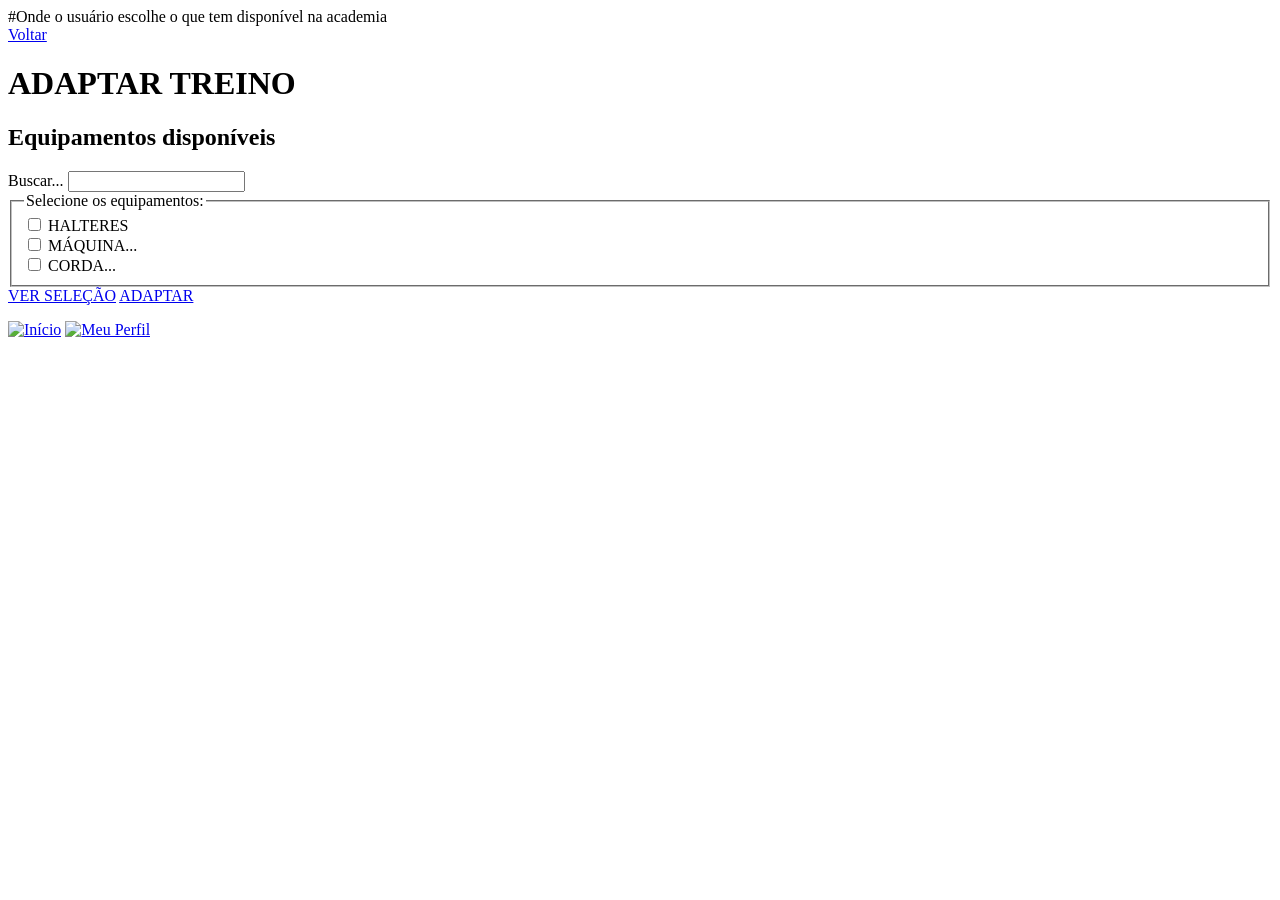
==== adaptar_treino.html @ 17213179 "fluxo2" ====
#Onde o usuário escolhe o que tem disponível na academia

<!DOCTYPE html>
<html lang="pt-BR">
<head>
    <meta charset="UTF-8">
    <title>Adaptar Treino - Equipamentos</title>
</head>
<body>
    <header>
        <a href="treinos.html">Voltar</a>
        <h1>ADAPTAR TREINO</h1>
    </header>

    <main>
        <h2>Equipamentos disponíveis</h2>
        <form>
            <label for="busca-equip">Buscar...</label>
            <input type="text" id="busca-equip" name="busca-equip">

            <fieldset>
                <legend>Selecione os equipamentos:</legend>
                <input type="checkbox" id="halteres" name="equip" value="halteres">
                <label for="halteres">HALTERES</label><br>

                <input type="checkbox" id="maquina" name="equip" value="maquina">
                <label for="maquina">MÁQUINA...</label><br>

                <input type="checkbox" id="corda" name="equip" value="corda">
                <label for="corda">CORDA...</label>
            </fieldset>

            <nav>
                <a href="ver_selecao.html">VER SELEÇÃO</a>
                <a href="treino_adaptado.html">ADAPTAR</a>
            </nav>
        </form>
    </main>

    <footer>
        <nav>
            <a href="index.html"><img src="img/home-icon.png" alt="Início"></a>
            <a href="perfil.html"><img src="img/perfil-icon.png" alt="Meu Perfil"></a>
        </nav>
    </footer>
</body>
</html>
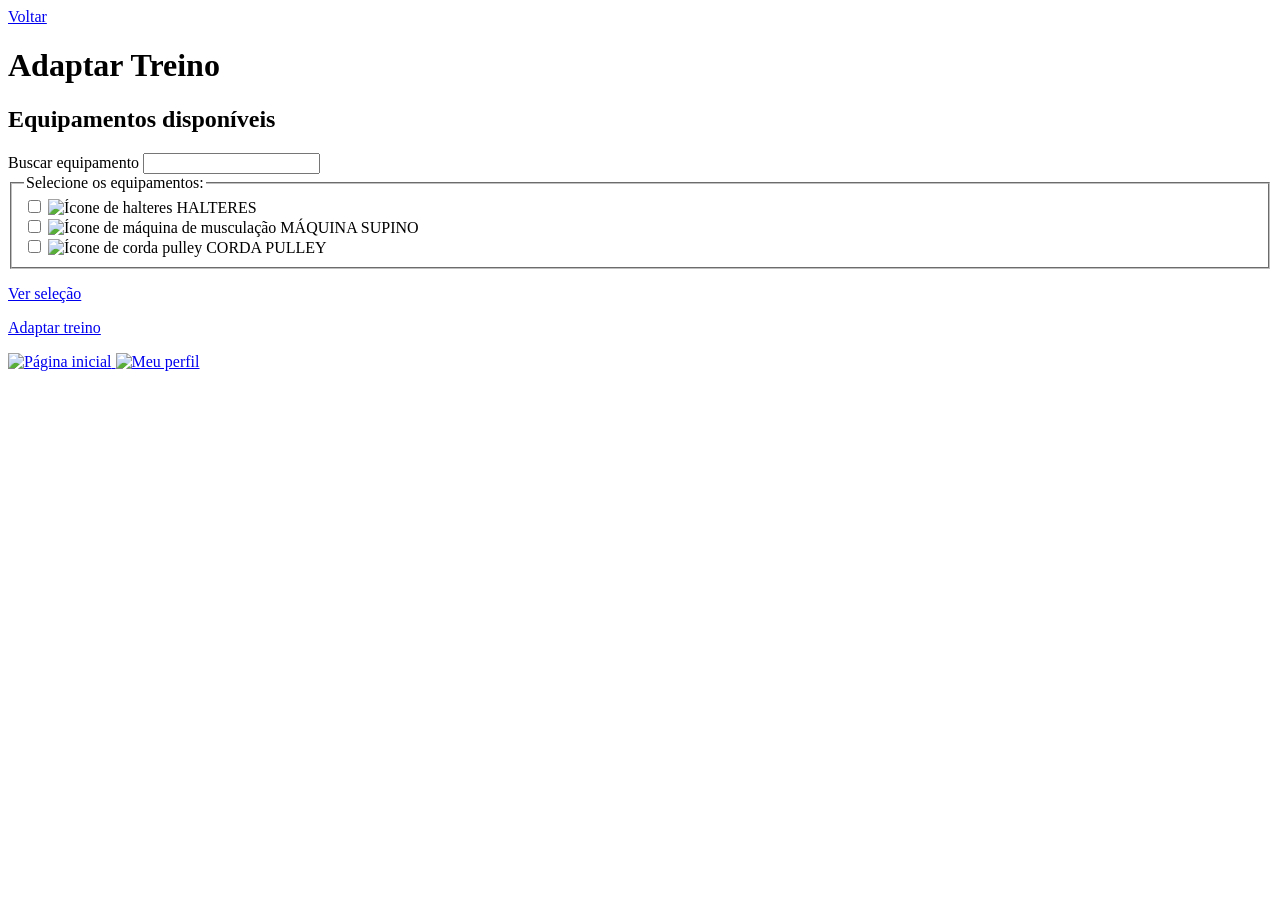
==== commit e0610e47: "foto" ====
--- a/adaptar_treino.html
+++ b/adaptar_treino.html
@@ -1,47 +1,81 @@
-#Onde o usuário escolhe o que tem disponível na academia
-
 <!DOCTYPE html>
 <html lang="pt-BR">
 <head>
     <meta charset="UTF-8">
-    <title>Adaptar Treino - Equipamentos</title>
+    <title>FitGym - Adaptar Treino</title>
 </head>
+
 <body>
+
     <header>
         <a href="treinos.html">Voltar</a>
-        <h1>ADAPTAR TREINO</h1>
+        <h1>Adaptar Treino</h1>
     </header>
 
     <main>
-        <h2>Equipamentos disponíveis</h2>
-        <form>
-            <label for="busca-equip">Buscar...</label>
-            <input type="text" id="busca-equip" name="busca-equip">
 
-            <fieldset>
-                <legend>Selecione os equipamentos:</legend>
-                <input type="checkbox" id="halteres" name="equip" value="halteres">
-                <label for="halteres">HALTERES</label><br>
+        <section>
+            <h2>Equipamentos disponíveis</h2>
 
-                <input type="checkbox" id="maquina" name="equip" value="maquina">
-                <label for="maquina">MÁQUINA...</label><br>
+            <form>
 
-                <input type="checkbox" id="corda" name="equip" value="corda">
-                <label for="corda">CORDA...</label>
-            </fieldset>
+                <div>
+                    <label for="busca-equip">Buscar equipamento</label>
+                    <input type="text" id="busca-equip" name="busca-equip">
+                </div>
 
-            <nav>
-                <a href="ver_selecao.html">VER SELEÇÃO</a>
-                <a href="treino_adaptado.html">ADAPTAR</a>
-            </nav>
-        </form>
+                <fieldset>
+                    <legend>Selecione os equipamentos:</legend>
+
+                    <div>
+                        <input type="checkbox" id="halteres" name="equip" value="halteres">
+                        <label for="halteres">
+                            <img src="img/icon-halteres.png" alt="Ícone de halteres">
+                            HALTERES
+                        </label>
+                    </div>
+
+                    <div>
+                        <input type="checkbox" id="maquina-supino" name="equip" value="maquina-supino">
+                        <label for="maquina-supino">
+                            <img src="img/icon-maquina.png" alt="Ícone de máquina de musculação">
+                            MÁQUINA SUPINO
+                        </label>
+                    </div>
+
+                    <div>
+                        <input type="checkbox" id="corda-pulley" name="equip" value="corda-pulley">
+                        <label for="corda-pulley">
+                            <img src="img/icon-corda.png" alt="Ícone de corda pulley">
+                            CORDA PULLEY
+                        </label>
+                    </div>
+
+                </fieldset>
+
+                <p>
+                    <a href="ver_selecao.html">Ver seleção</a>
+                </p>
+
+                <p>
+                    <a href="treino_adaptado.html">Adaptar treino</a>
+                </p>
+
+            </form>
+        </section>
+
     </main>
 
     <footer>
         <nav>
-            <a href="index.html"><img src="img/home-icon.png" alt="Início"></a>
-            <a href="perfil.html"><img src="img/perfil-icon.png" alt="Meu Perfil"></a>
+            <a href="index.html">
+                <img src="img/home-icon.png" alt="Página inicial">
+            </a>
+            <a href="perfil.html">
+                <img src="img/perfil-icon.png" alt="Meu perfil">
+            </a>
         </nav>
     </footer>
+
 </body>
 </html>
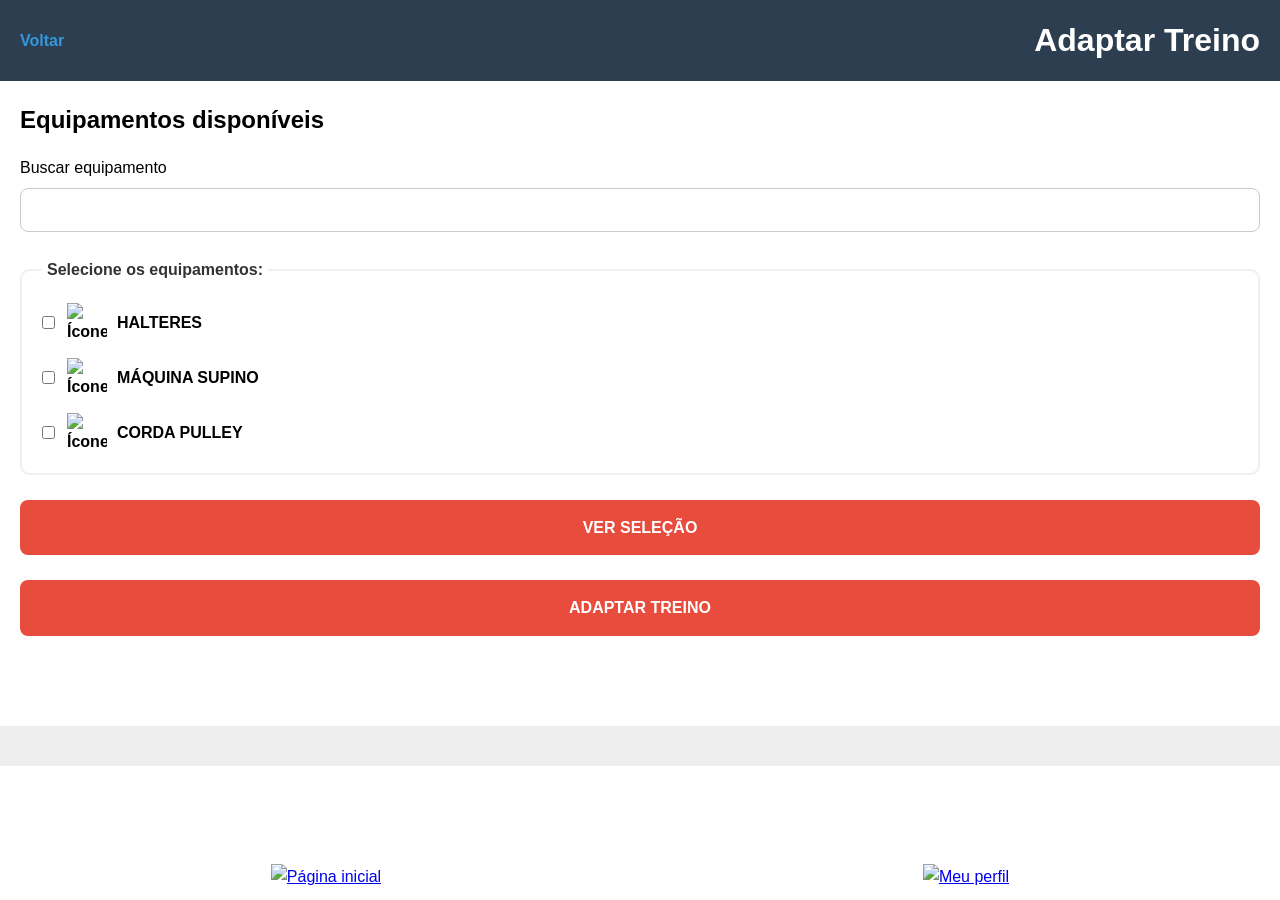
==== commit e35eb0d3: "css adaptar treino teste" ====
--- a/adaptar_treino.html
+++ b/adaptar_treino.html
@@ -3,6 +3,7 @@
 <head>
     <meta charset="UTF-8">
     <title>FitGym - Adaptar Treino</title>
+    <link rel="stylesheet" href="css/style.css">
 </head>
 
 <body>
--- a/css/style.css
+++ b/css/style.css
@@ -0,0 +1,177 @@
+/* Configurações Globais */
+* {
+    margin: 0;
+    padding: 0;
+    box-sizing: border-box;
+}
+
+body {
+    font-family: Arial, sans-serif;
+    line-height: 1.6;
+}
+
+header {
+    display: flex;
+    justify-content: space-between; 
+    align-items: center;           
+    padding: 20px 5%;
+    background-color: #333;
+    color: white;
+}
+
+nav ul {
+    display: flex;                 
+    list-style: none;
+}
+
+nav ul li {
+    margin-left: 20px;
+}
+
+.container {
+    display: flex;
+    flex-direction: column;        
+    align-items: center;
+    justify-content: center;
+    height: 80vh;
+    text-align: center;
+    padding: 0 20px;
+}
+
+.services {
+    display: flex;
+    flex-wrap: wrap;              
+    justify-content: space-around;
+    padding: 50px 5%;
+    gap: 20px;                    
+}
+
+.card {
+    flex: 1 1 300px;               
+    padding: 20px;
+    border: 1px solid #ddd;
+    border-radius: 8px;
+}
+
+footer {
+    display: flex;
+    justify-content: center;
+    padding: 20px;
+    background-color: #eee;
+}
+
+
+/* PÁGINA: ADAPTAR TREINO */
+
+header {
+    display: flex;
+    align-items: center; 
+    gap: 15px;           
+    padding: 15px 20px;
+    background-color: #2c3e50; 
+    color: white;
+}
+
+header a {
+    color: #3498db; 
+    text-decoration: none;
+    font-weight: bold;
+}
+
+
+main {
+    padding: 20px;
+    margin-bottom: 70px; 
+}
+
+form {
+    display: flex;
+    flex-direction: column; 
+    gap: 25px;              
+    margin-top: 15px;
+}
+
+/* Campo de Busca */
+form div:first-child {
+    display: flex;
+    flex-direction: column;
+    gap: 8px;
+}
+
+form input[type="text"] {
+    padding: 12px;
+    border: 1px solid #ccc;
+    border-radius: 8px;
+    font-size: 16px;
+}
+
+
+fieldset {
+    display: flex;
+    flex-direction: column;
+    gap: 15px;
+    padding: 20px;
+    border: 2px solid #ecf0f1;
+    border-radius: 10px;
+}
+
+legend {
+    font-weight: bold;
+    color: #333;
+    padding: 0 5px;
+}
+
+
+fieldset div {
+    display: flex;
+    align-items: center; 
+    gap: 12px;
+}
+
+fieldset label {
+    display: flex;
+    align-items: center;
+    gap: 10px;
+    cursor: pointer;
+    font-size: 16px;
+    font-weight: bold;
+}
+
+fieldset label img {
+    width: 40px;
+    height: 40px;
+    object-fit: contain; 
+}
+
+form p {
+    display: flex;
+}
+
+form p a {
+    display: flex;
+    justify-content: center; 
+    align-items: center;
+    width: 100%;
+    padding: 15px;
+    background-color: #e74c3c; 
+    color: white;
+    text-decoration: none;
+    font-weight: bold;
+    border-radius: 8px;
+    text-transform: uppercase;
+}
+
+footer nav {
+    display: flex;
+    justify-content: space-around; 
+    align-items: center;
+    background-color: #fff;
+    padding: 10px 0;
+    position: fixed; 
+    bottom: 0;
+    width: 100%;
+
+footer nav img {
+    width: 30px;
+    height: 30px;
+}
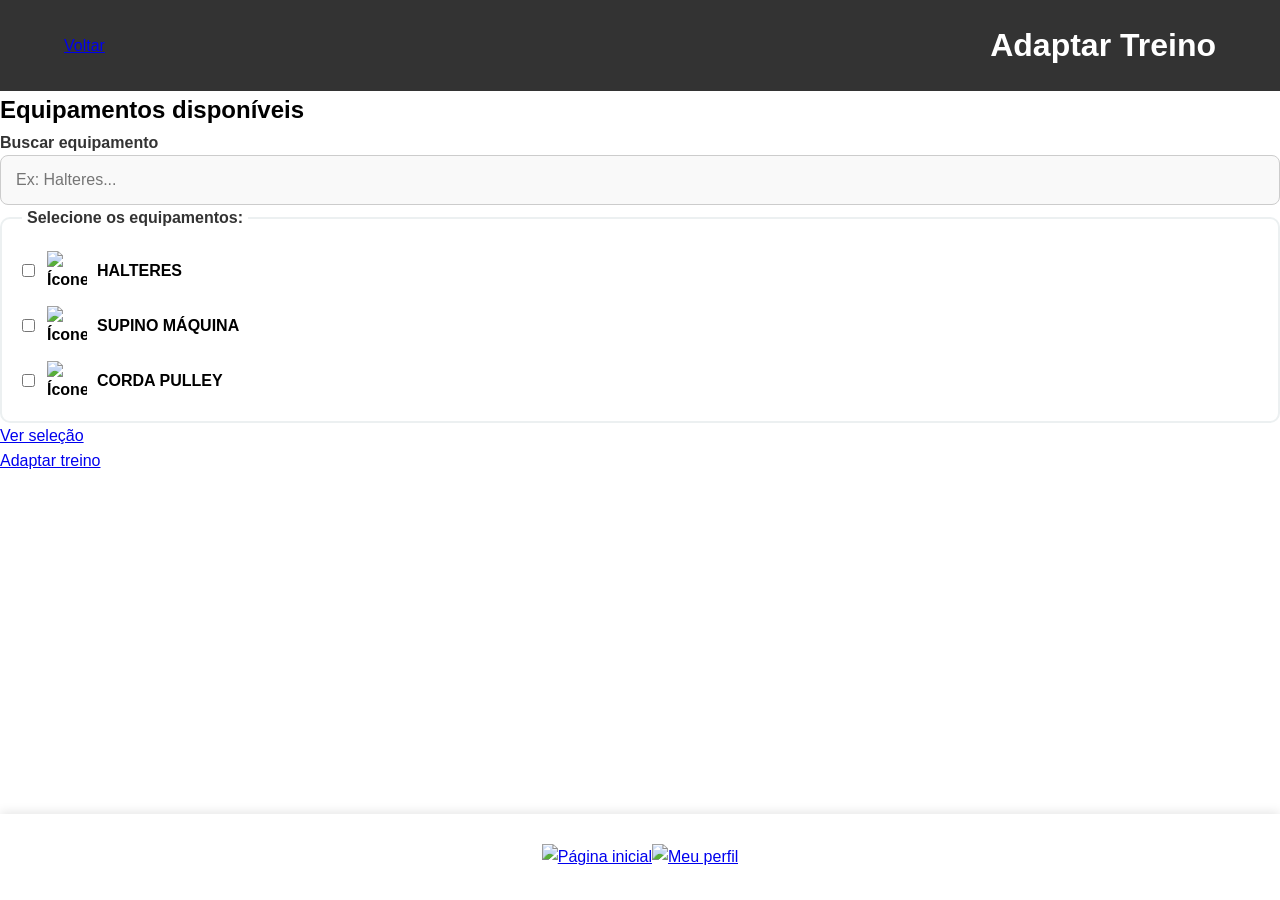
==== commit fa8779df: "ajustes no adap treino" ====
--- a/adaptar_treino.html
+++ b/adaptar_treino.html
@@ -13,53 +13,52 @@
         <h1>Adaptar Treino</h1>
     </header>
 
-    <main>
+    <main class="conteudo-principal">
 
         <section>
-            <h2>Equipamentos disponíveis</h2>
+            <h2 class="titulo-secao">Equipamentos disponíveis</h2>
 
-            <form>
+            <form class="formulario-padrao">
 
-                <div>
-                    <label for="busca-equip">Buscar equipamento</label>
-                    <input type="text" id="busca-equip" name="busca-equip">
+                <div class="grupo-busca">
+                    <label class="titulo-campo" for="busca-equip">Buscar equipamento</label>
+                    <input class="campo-padrao" type="text" id="busca-equip" name="busca-equip" placeholder="Ex: Halteres...">
                 </div>
 
-                <fieldset>
-                    <legend>Selecione os equipamentos:</legend>
+                <fieldset class="caixa-selecao">
+                    <legend class="titulo-caixa-selecao">Selecione os equipamentos:</legend>
 
-                    <div>
+                    <div class="item-selecao">
                         <input type="checkbox" id="halteres" name="equip" value="halteres">
-                        <label for="halteres">
-                            <img src="img/icon-halteres.png" alt="Ícone de halteres">
+                        <label for="halteres" class="label-checkbox">
+                            <img src="img/icon-halteres.png" alt="Ícone de halteres" class="icone-equip">
                             HALTERES
                         </label>
                     </div>
 
-                    <div>
+                    <div class="item-selecao">
                         <input type="checkbox" id="maquina-supino" name="equip" value="maquina-supino">
-                        <label for="maquina-supino">
-                            <img src="img/icon-maquina.png" alt="Ícone de máquina de musculação">
-                            MÁQUINA SUPINO
+                        <label for="maquina-supino" class="label-checkbox">
+                            <img src="img/icon-maquina.png" alt="Ícone de máquina de musculação" class="icone-equip">
+                            SUPINO MÁQUINA
                         </label>
                     </div>
 
-                    <div>
+                    <div class="item-selecao">
                         <input type="checkbox" id="corda-pulley" name="equip" value="corda-pulley">
-                        <label for="corda-pulley">
-                            <img src="img/icon-corda.png" alt="Ícone de corda pulley">
+                        <label for="corda-pulley" class="label-checkbox">
+                            <img src="img/icon-corda.png" alt="Ícone de corda pulley" class="icone-equip">
                             CORDA PULLEY
                         </label>
                     </div>
-
                 </fieldset>
 
                 <p>
-                    <a href="ver_selecao.html">Ver seleção</a>
+                    <a href="ver_selecao.html" class="botao-secundario">Ver seleção</a>
                 </p>
 
                 <p>
-                    <a href="treino_adaptado.html">Adaptar treino</a>
+                    <a href="treino_adaptado.html" class="botao-principal">Adaptar treino</a>
                 </p>
 
             </form>
@@ -67,8 +66,8 @@
 
     </main>
 
-    <footer>
-        <nav>
+    <footer class="rodape-app">
+        <nav class="menu-inferior">
             <a href="index.html">
                 <img src="img/home-icon.png" alt="Página inicial">
             </a>
--- a/css/style.css
+++ b/css/style.css
@@ -61,52 +61,11 @@
 }
 
 
-/* PÁGINA: ADAPTAR TREINO */
+/* ========================================= */
+/* CAIXA DE EQUIPAMENTOS (Adaptar Treino)    */
+/* ========================================= */
 
-header {
-    display: flex;
-    align-items: center; 
-    gap: 15px;           
-    padding: 15px 20px;
-    background-color: #2c3e50; 
-    color: white;
-}
-
-header a {
-    color: #3498db; 
-    text-decoration: none;
-    font-weight: bold;
-}
-
-
-main {
-    padding: 20px;
-    margin-bottom: 70px; 
-}
-
-form {
-    display: flex;
-    flex-direction: column; 
-    gap: 25px;              
-    margin-top: 15px;
-}
-
-/* Campo de Busca */
-form div:first-child {
-    display: flex;
-    flex-direction: column;
-    gap: 8px;
-}
-
-form input[type="text"] {
-    padding: 12px;
-    border: 1px solid #ccc;
-    border-radius: 8px;
-    font-size: 16px;
-}
-
-
-fieldset {
+.caixa-selecao {
     display: flex;
     flex-direction: column;
     gap: 15px;
@@ -115,20 +74,19 @@
     border-radius: 10px;
 }
 
-legend {
+.titulo-caixa-selecao {
     font-weight: bold;
     color: #333;
     padding: 0 5px;
 }
 
-
-fieldset div {
+.item-selecao {
     display: flex;
-    align-items: center; 
+    align-items: center;
     gap: 12px;
 }
 
-fieldset label {
+.label-checkbox {
     display: flex;
     align-items: center;
     gap: 10px;
@@ -137,41 +95,79 @@
     font-weight: bold;
 }
 
-fieldset label img {
+.icone-equip {
     width: 40px;
     height: 40px;
-    object-fit: contain; 
+    object-fit: contain;
 }
 
-form p {
-    display: flex;
+
+/* RODAPÉ E MENU INFERIOR                    */
+
+.rodape-app {
+    position: fixed;
+    bottom: 0;
+    width: 100%;
+    background-color: #fff;
+    box-shadow: 0 -2px 10px rgba(0,0,0,0.1);
 }
 
-form p a {
+.menu-inferior {
     display: flex;
-    justify-content: center; 
+    justify-content: space-around;
+    align-items: center;
+    padding: 10px 0;
+}
+
+.menu-inferior img {
+    width: 30px;
+    height: 30px;
+}
+
+
+/* PÁGINA: AGENDAR MODALIDADE */
+
+.campo-padrao {
+    padding: 15px;
+    border: 1px solid #ccc;
+    border-radius: 8px;
+    font-size: 16px;
+    width: 100%;
+    background-color: #f9f9f9;
+}
+
+.titulo-campo {
+    font-weight: bold;
+    color: #333;
+    margin-bottom: -15px;
+}
+
+.destaque-modalidade {
+    background-color: #ecf0f1;
+    padding: 15px;
+    border-radius: 8px;
+    text-align: center;
+    font-size: 18px;
+    margin-bottom: 10px;
+    display: block; 
+}
+
+
+.destaque-modalidade strong {
+    color: #e74c3c;
+}
+
+
+.botao-agendar {
+    display: flex;
+    justify-content: center;
     align-items: center;
     width: 100%;
     padding: 15px;
-    background-color: #e74c3c; 
+    background-color: #27ae60;
     color: white;
     text-decoration: none;
     font-weight: bold;
     border-radius: 8px;
-    text-transform: uppercase;
+    margin-top: 15px;
 }
-
-footer nav {
-    display: flex;
-    justify-content: space-around; 
-    align-items: center;
-    background-color: #fff;
-    padding: 10px 0;
-    position: fixed; 
-    bottom: 0;
-    width: 100%;
-
-footer nav img {
-    width: 30px;
-    height: 30px;
-}
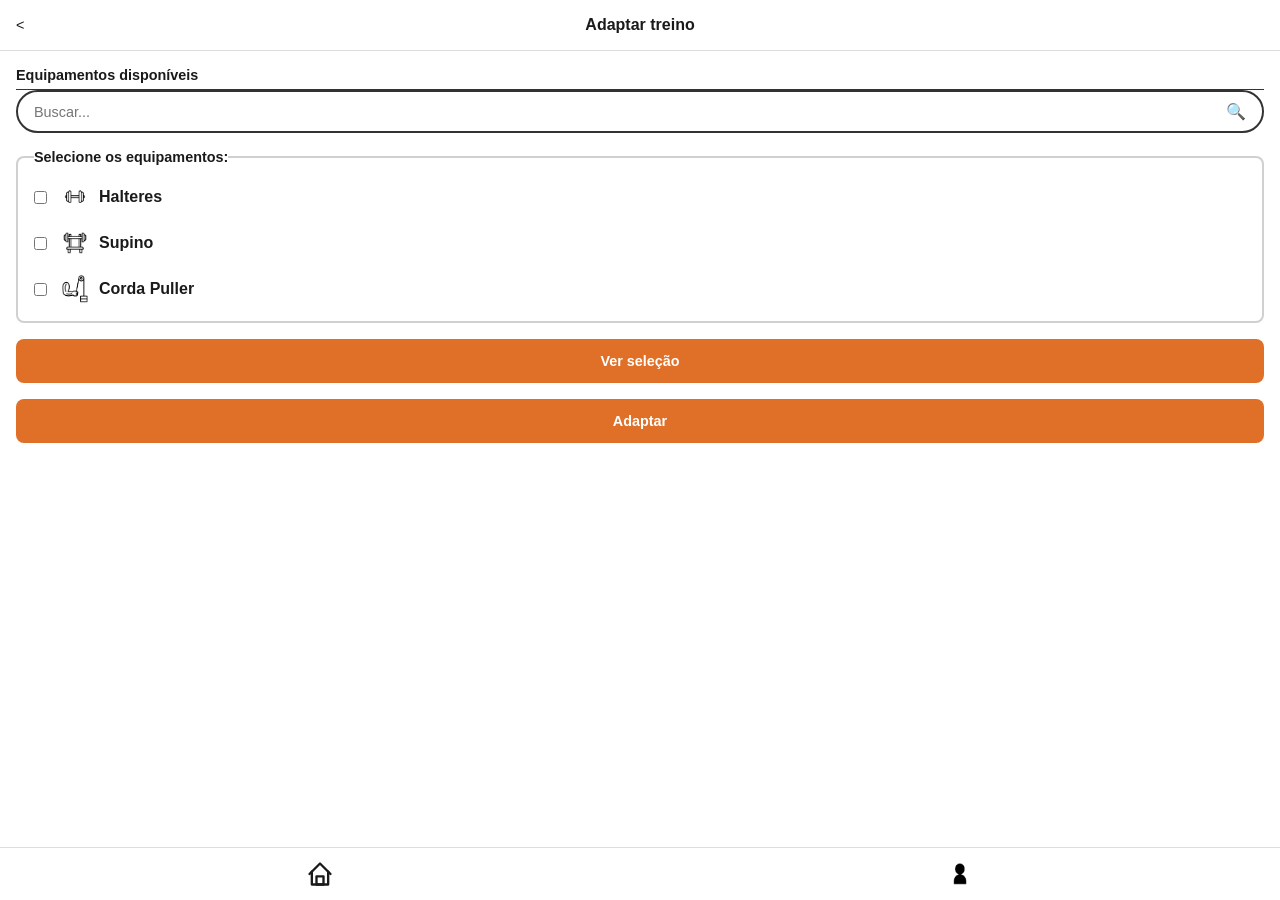
==== commit 46517ecc: "Ajustes gerais do código" ====
--- a/adaptar_treino.html
+++ b/adaptar_treino.html
@@ -1,81 +1,69 @@
-<!DOCTYPE html>
+﻿<!DOCTYPE html>
 <html lang="pt-BR">
 <head>
     <meta charset="UTF-8">
+    <meta name="viewport" content="width=device-width, initial-scale=1.0">
     <title>FitGym - Adaptar Treino</title>
+    <link rel="stylesheet" href="css/reset.css">
     <link rel="stylesheet" href="css/style.css">
 </head>
-
 <body>
-
     <header>
-        <a href="treinos.html">Voltar</a>
-        <h1>Adaptar Treino</h1>
+        <a href="treinos.html" class="voltar">&lt;</a>
+        <h1>Adaptar treino</h1>
     </header>
 
-    <main class="conteudo-principal">
-
+    <main>
         <section>
             <h2 class="titulo-secao">Equipamentos disponíveis</h2>
 
             <form class="formulario-padrao">
-
-                <div class="grupo-busca">
-                    <label class="titulo-campo" for="busca-equip">Buscar equipamento</label>
-                    <input class="campo-padrao" type="text" id="busca-equip" name="busca-equip" placeholder="Ex: Halteres...">
+                <div class="campo-busca">
+                    <input type="text" id="busca-equip" name="busca-equip" placeholder="Buscar...">
+                    <span>🔍</span>
                 </div>
 
                 <fieldset class="caixa-selecao">
                     <legend class="titulo-caixa-selecao">Selecione os equipamentos:</legend>
 
-                    <div class="item-selecao">
-                        <input type="checkbox" id="halteres" name="equip" value="halteres">
-                        <label for="halteres" class="label-checkbox">
-                            <img src="img/icon-halteres.png" alt="Ícone de halteres" class="icone-equip">
-                            HALTERES
-                        </label>
-                    </div>
+                    <ul class="lista-opcoes">
+                        <li class="item-selecao">
+                            <input type="checkbox" id="halteres" name="equip" value="halteres">
+                            <label for="halteres" class="label-checkbox">
+                                <img src="img/icon-halteres.png" alt="Ícone de halteres" class="icone-equip">
+                                Halteres
+                            </label>
+                        </li>
 
-                    <div class="item-selecao">
-                        <input type="checkbox" id="maquina-supino" name="equip" value="maquina-supino">
-                        <label for="maquina-supino" class="label-checkbox">
-                            <img src="img/icon-maquina.png" alt="Ícone de máquina de musculação" class="icone-equip">
-                            SUPINO MÁQUINA
-                        </label>
-                    </div>
+                        <li class="item-selecao">
+                            <input type="checkbox" id="maquina-supino" name="equip" value="maquina-supino">
+                            <label for="maquina-supino" class="label-checkbox">
+                                <img src="img/icon-maquina.png" alt="Ícone de máquina de musculação" class="icone-equip">
+                                Supino
+                            </label>
+                        </li>
 
-                    <div class="item-selecao">
-                        <input type="checkbox" id="corda-pulley" name="equip" value="corda-pulley">
-                        <label for="corda-pulley" class="label-checkbox">
-                            <img src="img/icon-corda.png" alt="Ícone de corda pulley" class="icone-equip">
-                            CORDA PULLEY
-                        </label>
-                    </div>
+                        <li class="item-selecao">
+                            <input type="checkbox" id="corda-pulley" name="equip" value="corda-pulley">
+                            <label for="corda-pulley" class="label-checkbox">
+                                <img src="img/icon-corda.png" alt="Ícone de corda pulley" class="icone-equip">
+                                Corda Puller
+                            </label>
+                        </li>
+                    </ul>
                 </fieldset>
 
-                <p>
-                    <a href="ver_selecao.html" class="botao-secundario">Ver seleção</a>
-                </p>
-
-                <p>
-                    <a href="treino_adaptado.html" class="botao-principal">Adaptar treino</a>
-                </p>
-
+                <a href="ver_selecao.html" class="btn-primario">Ver seleção</a>
+                <a href="treino_adaptado.html" class="btn-primario">Adaptar</a>
             </form>
         </section>
-
     </main>
 
     <footer class="rodape-app">
         <nav class="menu-inferior">
-            <a href="index.html">
-                <img src="img/home-icon.png" alt="Página inicial">
-            </a>
-            <a href="perfil.html">
-                <img src="img/perfil-icon.png" alt="Meu perfil">
-            </a>
+            <a href="index.html"><img src="img/home-icon.svg" alt="Início"></a>
+            <a href="perfil.html"><img src="img/perfil-icon.png" alt="Meu Perfil"></a>
         </nav>
     </footer>
-
 </body>
 </html>
--- a/css/style.css
+++ b/css/style.css
@@ -1,173 +1,558 @@
-/* Configurações Globais */
-* {
-    margin: 0;
-    padding: 0;
-    box-sizing: border-box;
-}
+/* Estilos gerais */
 
 body {
     font-family: Arial, sans-serif;
-    line-height: 1.6;
-}
+    margin: 0 auto;
+    background-color: #fff;
+    color: #1a1a1a;
+}
+
+/* Cabeçalho padrão (com seta de voltar) */
 
 header {
     display: flex;
-    justify-content: space-between; 
-    align-items: center;           
-    padding: 20px 5%;
-    background-color: #333;
-    color: white;
-}
-
-nav ul {
-    display: flex;                 
-    list-style: none;
-}
-
-nav ul li {
-    margin-left: 20px;
-}
-
-.container {
-    display: flex;
-    flex-direction: column;        
     align-items: center;
     justify-content: center;
-    height: 80vh;
-    text-align: center;
-    padding: 0 20px;
-}
-
-.services {
-    display: flex;
-    flex-wrap: wrap;              
-    justify-content: space-around;
-    padding: 50px 5%;
-    gap: 20px;                    
-}
-
-.card {
-    flex: 1 1 300px;               
-    padding: 20px;
-    border: 1px solid #ddd;
-    border-radius: 8px;
-}
-
-footer {
-    display: flex;
-    justify-content: center;
-    padding: 20px;
-    background-color: #eee;
-}
-
-
-/* ========================================= */
-/* CAIXA DE EQUIPAMENTOS (Adaptar Treino)    */
-/* ========================================= */
-
-.caixa-selecao {
-    display: flex;
-    flex-direction: column;
-    gap: 15px;
-    padding: 20px;
-    border: 2px solid #ecf0f1;
-    border-radius: 10px;
-}
-
-.titulo-caixa-selecao {
-    font-weight: bold;
-    color: #333;
-    padding: 0 5px;
-}
-
-.item-selecao {
-    display: flex;
-    align-items: center;
-    gap: 12px;
-}
-
-.label-checkbox {
-    display: flex;
-    align-items: center;
-    gap: 10px;
-    cursor: pointer;
-    font-size: 16px;
-    font-weight: bold;
-}
-
-.icone-equip {
-    width: 40px;
-    height: 40px;
-    object-fit: contain;
-}
-
-
-/* RODAPÉ E MENU INFERIOR                    */
+    padding: 1rem;
+    border-bottom: 0.0625rem solid #ddd;
+    position: relative;
+}
+
+header h1 {
+    font-size: 1rem;
+    font-weight: bold;
+}
+
+.voltar {
+    position: absolute;
+    left: 1rem;
+    color: #1a1a1a;
+    font-size: 0.9rem;
+}
+
+/* Cabeçalho da home (logo + nome + menu) */
+
+.cabecalho-home {
+    display: flex;
+    align-items: center;
+    justify-content: space-between;
+    padding: 0.75rem 1rem;
+    border-bottom: 0.0625rem solid #ddd;
+}
+
+.cabecalho-home img {
+    height: 2rem;
+}
+
+.info-usuario {
+    font-size: 0.85rem;
+    font-weight: bold;
+}
+
+.info-usuario span {
+    display: block;
+    font-size: 0.75rem;
+    font-weight: normal;
+    color: #666;
+}
+
+/* Conteúdo principal */
+
+main {
+    display: flex;
+    flex-direction: column;
+    gap: 1rem;
+    padding: 1rem;
+    padding-bottom: 5rem;
+}
+
+/* Rodapé fixo */
 
 .rodape-app {
     position: fixed;
     bottom: 0;
+    left: 0;
+    right: 0;
+    background-color: #fff;
+    border-top: 0.0625rem solid #ddd;
+}
+
+.menu-inferior {
+    display: flex;
+    justify-content: space-around;
+    align-items: center;
+    padding: 0.75rem 0;
+}
+
+.menu-inferior img {
+    width: 1.75rem;
+    height: 1.75rem;
+}
+
+/* Botões */
+
+.btn-primario {
+    display: block;
+    background-color: #e07028;
+    color: #fff;
+    text-align: center;
+    padding: 0.875rem;
+    border-radius: 0.5rem;
+    font-weight: bold;
+    font-size: 0.9rem;
+}
+
+.btn-secundario {
+    display: block;
+    background-color: #8b9e2f;
+    color: #fff;
+    text-align: center;
+    padding: 0.875rem;
+    border-radius: 0.5rem;
+    font-weight: bold;
+    font-size: 0.9rem;
+}
+
+.btn-neutro {
+    display: block;
+    background-color: #d4d4d4;
+    color: #1a1a1a;
+    text-align: center;
+    padding: 0.875rem;
+    border-radius: 0.5rem;
+    font-weight: bold;
+    font-size: 0.9rem;
+}
+
+.btn-video {
+    display: inline-block;
+    border: 0.0625rem solid #ccc;
+    border-radius: 0.25rem;
+    padding: 0.2rem 0.75rem;
+    font-size: 0.8rem;
+}
+
+.grupo-botoes {
+    display: flex;
+    flex-direction: column;
+    gap: 0.75rem;
+}
+
+/* Home — mapa e lista de academias */
+
+.mapa-preview img {
     width: 100%;
-    background-color: #fff;
-    box-shadow: 0 -2px 10px rgba(0,0,0,0.1);
-}
-
-.menu-inferior {
-    display: flex;
-    justify-content: space-around;
-    align-items: center;
-    padding: 10px 0;
-}
-
-.menu-inferior img {
-    width: 30px;
-    height: 30px;
-}
-
-
-/* PÁGINA: AGENDAR MODALIDADE */
-
-.campo-padrao {
-    padding: 15px;
-    border: 1px solid #ccc;
-    border-radius: 8px;
-    font-size: 16px;
+    border-radius: 0.5rem;
+}
+
+.lista-academias {
+    display: flex;
+    flex-direction: column;
+}
+
+.item-academia {
+    display: flex;
+    align-items: center;
+    justify-content: space-between;
+    padding: 0.875rem 0;
+    border-bottom: 0.0625rem solid #ddd;
+}
+
+.item-academia h2 {
+    font-size: 1rem;
+    font-weight: bold;
+}
+
+.item-academia p {
+    font-size: 0.8rem;
+    color: #666;
+}
+
+.busca-inferior {
+    display: flex;
+    align-items: center;
+    background-color: #e8e8c0;
+    border-radius: 2rem;
+    padding: 0.625rem 1rem;
+    gap: 0.5rem;
+}
+
+.busca-inferior input {
+    flex: 1;
+    font-size: 0.9rem;
+    outline: none;
+    background: transparent;
+}
+
+/* Detalhes da academia */
+
+.foto-academia img {
     width: 100%;
-    background-color: #f9f9f9;
-}
-
-.titulo-campo {
-    font-weight: bold;
-    color: #333;
-    margin-bottom: -15px;
-}
-
-.destaque-modalidade {
-    background-color: #ecf0f1;
-    padding: 15px;
-    border-radius: 8px;
+    border-radius: 0.5rem;
+}
+
+.lista-info-academia {
+    display: flex;
+    flex-direction: column;
+}
+
+.linha-info {
+    padding: 0.875rem 0;
+    border-bottom: 0.0625rem solid #ddd;
+    font-size: 0.95rem;
+    font-weight: bold;
+}
+
+/* Busca e lista de itens */
+
+.campo-busca {
+    display: flex;
+    align-items: center;
+    border: 0.125rem solid #333;
+    border-radius: 2rem;
+    padding: 0.625rem 1rem;
+    gap: 0.5rem;
+}
+
+.campo-busca input {
+    flex: 1;
+    font-size: 0.9rem;
+    outline: none;
+    background: transparent;
+}
+
+.titulo-secao {
+    font-size: 0.9rem;
+    font-weight: bold;
+    padding-bottom: 0.375rem;
+    border-bottom: 0.0625rem solid #333;
+}
+
+.lista-itens {
+    display: flex;
+    flex-direction: column;
+}
+
+.item-lista {
+    display: flex;
+    align-items: center;
+    gap: 0.75rem;
+    padding: 0.875rem 0;
+    border-bottom: 0.0625rem solid #ddd;
+}
+
+.item-lista img {
+    width: 2.5rem;
+    height: 2.5rem;
+    object-fit: contain;
+}
+
+.item-lista-texto {
+    flex: 1;
+    font-weight: bold;
+}
+
+/* Formulário de agendamento */
+
+.formulario-padrao {
+    display: flex;
+    flex-direction: column;
+    gap: 1rem;
+}
+
+.grupo-campo {
+    display: flex;
+    flex-direction: column;
+    gap: 0.375rem;
+}
+
+.rotulo-campo {
+    font-size: 0.8rem;
+    font-weight: bold;
+    text-transform: uppercase;
+}
+
+.valor-campo {
+    display: flex;
+    align-items: center;
+    justify-content: space-between;
+    background-color: #e0e0e0;
+    border-radius: 0.5rem;
+    padding: 0.75rem 1rem;
+    font-weight: bold;
+}
+
+.valor-campo-destaque {
+    background-color: #8b9e2f;
+    color: #fff;
+}
+
+/* Card de confirmação de partida */
+
+.card-confirmacao {
+    border-radius: 0.5rem;
+    overflow: hidden;
+    background-color: #e8e8e8;
+}
+
+.card-confirmacao-cabecalho {
+    display: flex;
+    align-items: center;
+    gap: 0.75rem;
+    background-color: #8b9e2f;
+    color: #fff;
+    padding: 0.75rem 1rem;
+}
+
+.card-confirmacao-cabecalho img {
+    width: 2.5rem;
+    height: 2.5rem;
+    object-fit: contain;
+}
+
+.card-confirmacao-cabecalho h2 {
+    font-size: 0.95rem;
+    font-weight: bold;
+}
+
+.card-confirmacao-cabecalho p {
+    font-size: 0.8rem;
+}
+
+.card-confirmacao-corpo {
+    display: flex;
+    flex-direction: column;
+    gap: 0.5rem;
+    padding: 1rem;
+}
+
+.card-confirmacao-corpo li {
+    font-weight: bold;
+}
+
+/* Tela de sucesso */
+
+.secao-sucesso {
+    display: flex;
+    flex-direction: column;
+    align-items: center;
+    padding: 2rem 0;
+}
+
+.icone-check {
+    width: 8rem;
+    height: 8rem;
+    border-radius: 50%;
+}
+
+/* Agendamentos */
+
+.lista-agendamentos {
+    display: flex;
+    flex-direction: column;
+}
+
+.item-agendamento {
+    display: flex;
+    align-items: center;
+    justify-content: space-between;
+    padding: 1rem 0;
+    border-bottom: 0.0625rem solid #ddd;
+}
+
+.item-agendamento-info h2 {
+    font-size: 1rem;
+    font-weight: bold;
+}
+
+.item-agendamento-info p {
+    font-size: 0.8rem;
+    color: #666;
+}
+
+.btn-lixo {
+    font-size: 1.25rem;
+    color: #666;
+}
+
+/* Treinos */
+
+.card-ultimo-treino {
+    background-color: #f0f0f0;
+    border-radius: 0.5rem;
+    padding: 1rem;
+    display: flex;
+    flex-direction: column;
+    gap: 0.75rem;
+}
+
+.card-ultimo-treino h2 {
+    font-size: 0.95rem;
+    font-weight: bold;
+}
+
+.titulo-historico {
+    font-size: 0.9rem;
+    font-weight: bold;
+    padding-bottom: 0.375rem;
+    border-bottom: 0.0625rem solid #333;
+}
+
+.lista-treinos {
+    display: flex;
+    flex-direction: column;
+}
+
+.item-treino {
+    display: flex;
+    align-items: center;
+    justify-content: space-between;
+    padding: 0.875rem 0;
+    border-bottom: 0.0625rem solid #ddd;
+    font-size: 0.95rem;
+}
+
+/* Adaptar treino */
+
+.campo-busca-equip {
+    display: flex;
+    align-items: center;
+    border: 0.0625rem solid #ccc;
+    border-radius: 0.5rem;
+    padding: 0.5rem 1rem;
+    gap: 0.5rem;
+}
+
+.campo-busca-equip input {
+    flex: 1;
+    font-size: 0.9rem;
+    outline: none;
+    background: transparent;
+}
+
+.caixa-selecao {
+    display: flex;
+    flex-direction: column;
+    gap: 0.875rem;
+    padding: 1rem;
+    border: 0.125rem solid #d0d0d0;
+    border-radius: 0.5rem;
+}
+
+.titulo-caixa-selecao {
+    font-weight: bold;
+    font-size: 0.9rem;
+}
+
+.lista-opcoes {
+    display: flex;
+    flex-direction: column;
+    gap: 0.875rem;
+}
+
+.item-selecao {
+    display: flex;
+    align-items: center;
+    gap: 0.75rem;
+}
+
+.label-checkbox {
+    display: flex;
+    align-items: center;
+    gap: 0.5rem;
+    font-weight: bold;
+    cursor: pointer;
+}
+
+.icone-equip {
+    width: 2rem;
+    height: 2rem;
+    object-fit: contain;
+}
+
+/* Ver seleção */
+
+.lista-selecao {
+    display: flex;
+    flex-direction: column;
+}
+
+.item-selecao-check {
+    display: flex;
+    align-items: center;
+    gap: 0.75rem;
+    padding: 0.875rem 0;
+    border-bottom: 0.0625rem solid #ddd;
+    font-size: 0.95rem;
+}
+
+/* Treino adaptado */
+
+.subtitulo-grupo {
+    font-size: 0.8rem;
+    color: #666;
+    font-weight: bold;
+    text-transform: uppercase;
+}
+
+.lista-exercicios {
+    display: flex;
+    flex-direction: column;
+    gap: 1rem;
+}
+
+.card-exercicio {
+    display: flex;
+    flex-direction: column;
+    gap: 0.5rem;
+    padding-bottom: 1rem;
+    border-bottom: 0.0625rem solid #ddd;
+}
+
+.card-exercicio h2 {
+    font-size: 1.1rem;
+    font-weight: bold;
+}
+
+.card-exercicio p {
+    font-size: 0.8rem;
+    color: #666;
+}
+
+.icones-exercicio {
+    display: flex;
+    gap: 0.25rem;
+}
+
+.icones-exercicio img {
+    width: 1.5rem;
+    height: 1.5rem;
+}
+
+/* Tela sem conteúdo */
+
+.secao-vazia {
+    display: flex;
+    flex-direction: column;
+    align-items: center;
+    gap: 1.5rem;
+    padding: 3rem 1rem;
     text-align: center;
-    font-size: 18px;
-    margin-bottom: 10px;
-    display: block; 
-}
-
-
-.destaque-modalidade strong {
-    color: #e74c3c;
-}
-
-
-.botao-agendar {
-    display: flex;
+}
+
+.secao-vazia p {
+    font-size: 1rem;
+    color: #666;
+}
+
+/* Cancelamento */
+
+.secao-cancelamento {
+    display: flex;
+    align-items: center;
     justify-content: center;
-    align-items: center;
-    width: 100%;
-    padding: 15px;
-    background-color: #27ae60;
-    color: white;
-    text-decoration: none;
-    font-weight: bold;
-    border-radius: 8px;
-    margin-top: 15px;
-}
+    padding: 3rem 1rem;
+    text-align: center;
+    font-size: 1.1rem;
+    font-weight: bold;
+}
